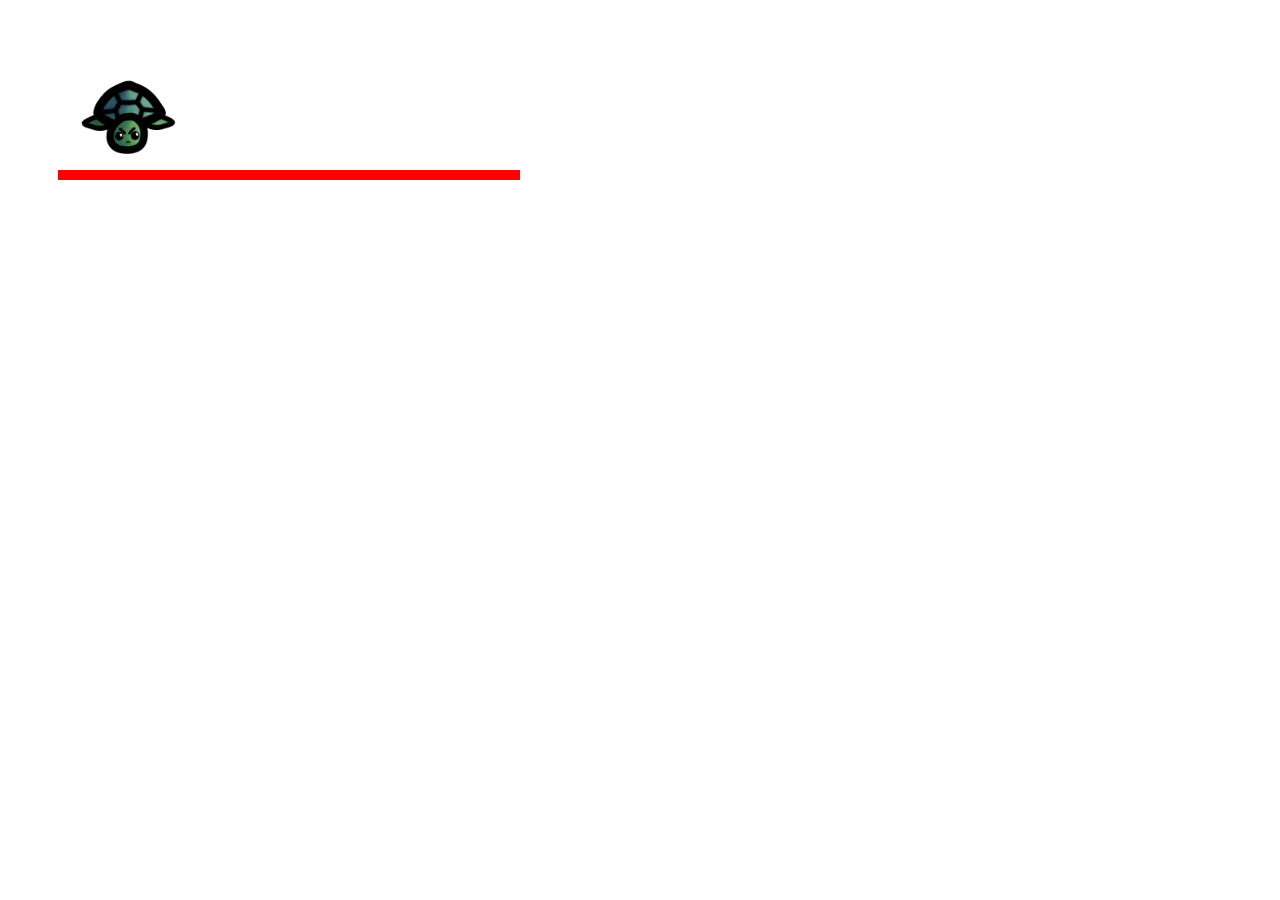
==== index.html @ 37de98b5 "Initial Commit" ====
<!DOCTYPE html>
<html>
<head>
<script type="text/javascript" src="physics.js"></script>
<script type="text/javascript" src="main.js"></script>

</head>
<body>
<canvas id="canvas" width="512" height="512">
Your browser doesn't support the HTML5 canvas element.
</canvas>
<style>
canvas {
  image-rendering: optimizeSpeed;             /* Older versions of FF          */
  image-rendering: -moz-crisp-edges;          /* FF 6.0+                       */
  image-rendering: -webkit-optimize-contrast; /* Safari                        */
  image-rendering: -o-crisp-edges;            /* OS X & Windows Opera (12.02+) */
  image-rendering: pixelated;                 /* Awesome future-browsers       */
  -ms-interpolation-mode: nearest-neighbor;   /* IE                            */
}
</style>
  </body>
</body>
</html>
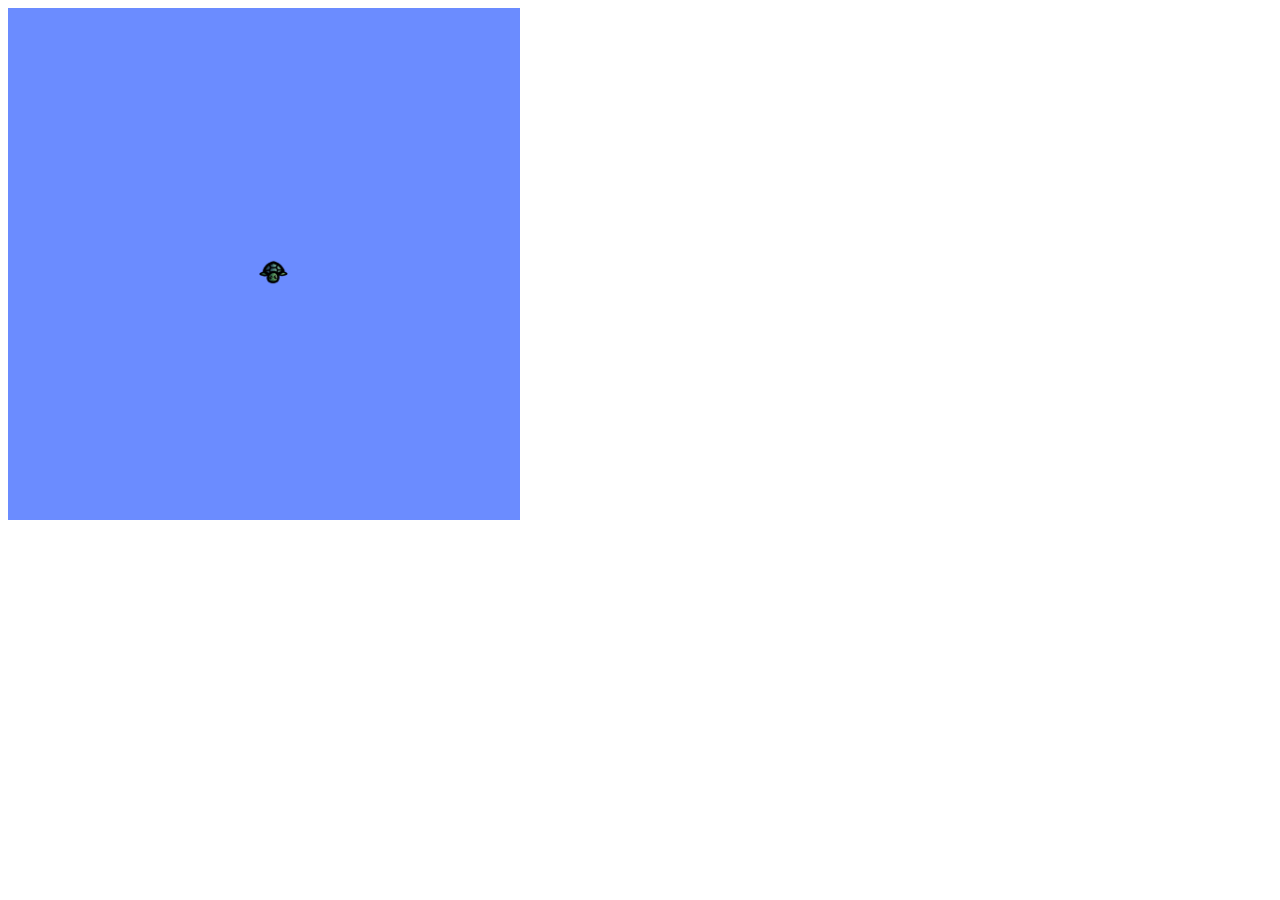
==== commit f898b201: "Tilemap + player class" ====
--- a/index.html
+++ b/index.html
@@ -2,8 +2,9 @@
 <html>
 <head>
 <script type="text/javascript" src="physics.js"></script>
+<script type="text/javascript" src="player.js" ></script>
+<script type="text/javascript" src="tilemap.js" ></script>
 <script type="text/javascript" src="main.js"></script>
-
 </head>
 <body>
 <canvas id="canvas" width="512" height="512">
